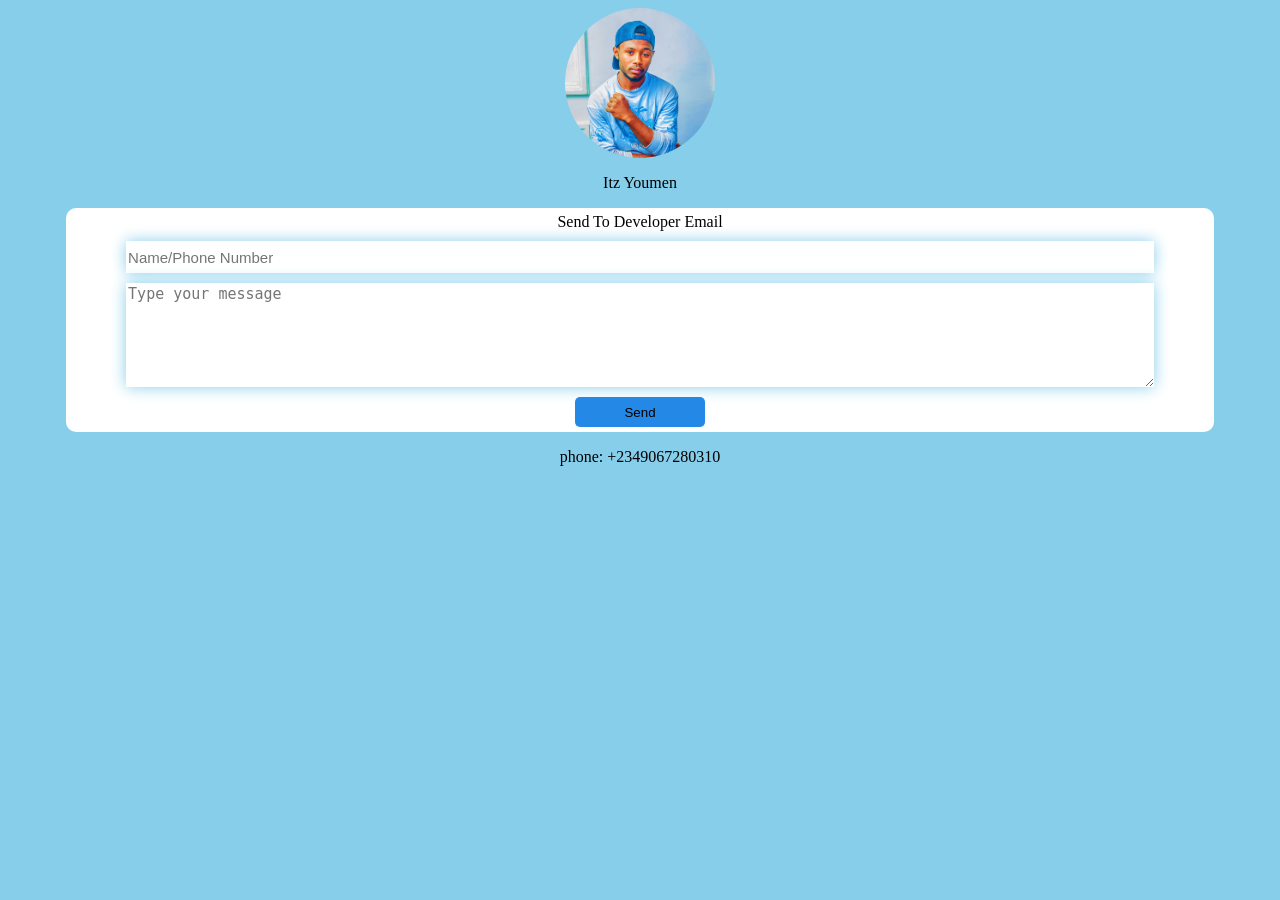
==== developer.html @ 15e001a0 "Add files via upload" ====
<!DOCTYPE html>
<html lang="en">
<head>
    <meta charset="UTF-8">
    <meta name="viewport" content="width=device-width, initial-scale=1.0">
    <title>Developer Site</title>
    <style>
        body{
            display: flex;
            flex-direction: column;
            align-items: center;
            background: skyblue;
        }
        img{
            border-radius: 50%;
        }
        form{
            background: white;
            padding: 5px;
            display: flex;
            flex-direction: column;
            justify-content: center;
            align-items: center;
            gap: 10px;
            border-radius: 10px;
            width: 90%;
        }
        form input{
            width: 90%;
            height: 30px;
            font-size: 15px;
        }
        form textarea{
            width: 90%;
            height: 100px;
            max-width: 90%; max-height: 100px;
            min-width: 90%; min-height: 100px;
            font-size: 15px;
        }
        form button{
            width: 130px;
            height: 30px;
            border: none;
            background: rgb(36, 136, 230);
            border-radius: 5px;
        }
        form input, textarea{
            border: none;
            outline: none;
            box-shadow: 0 0 15px skyblue;
        }
    </style>
    <link rel="icon" href="./developer.jpg">
</head>
<body>
    <img src="developer.jpg" width="150" height="150" alt="">
        <p>Itz Youmen</p>
    <form id="form" action="mailto:jamilyusufktn.com" method="post" enctype="text/plain">
        Send To Developer Email
        <input type="text" placeholder="Name/Phone Number" required>
        <textarea placeholder="Type your message" required></textarea>
        <button>Send</button>
    </form>
    <p>phone: +2349067280310</p>
</body>
</html>
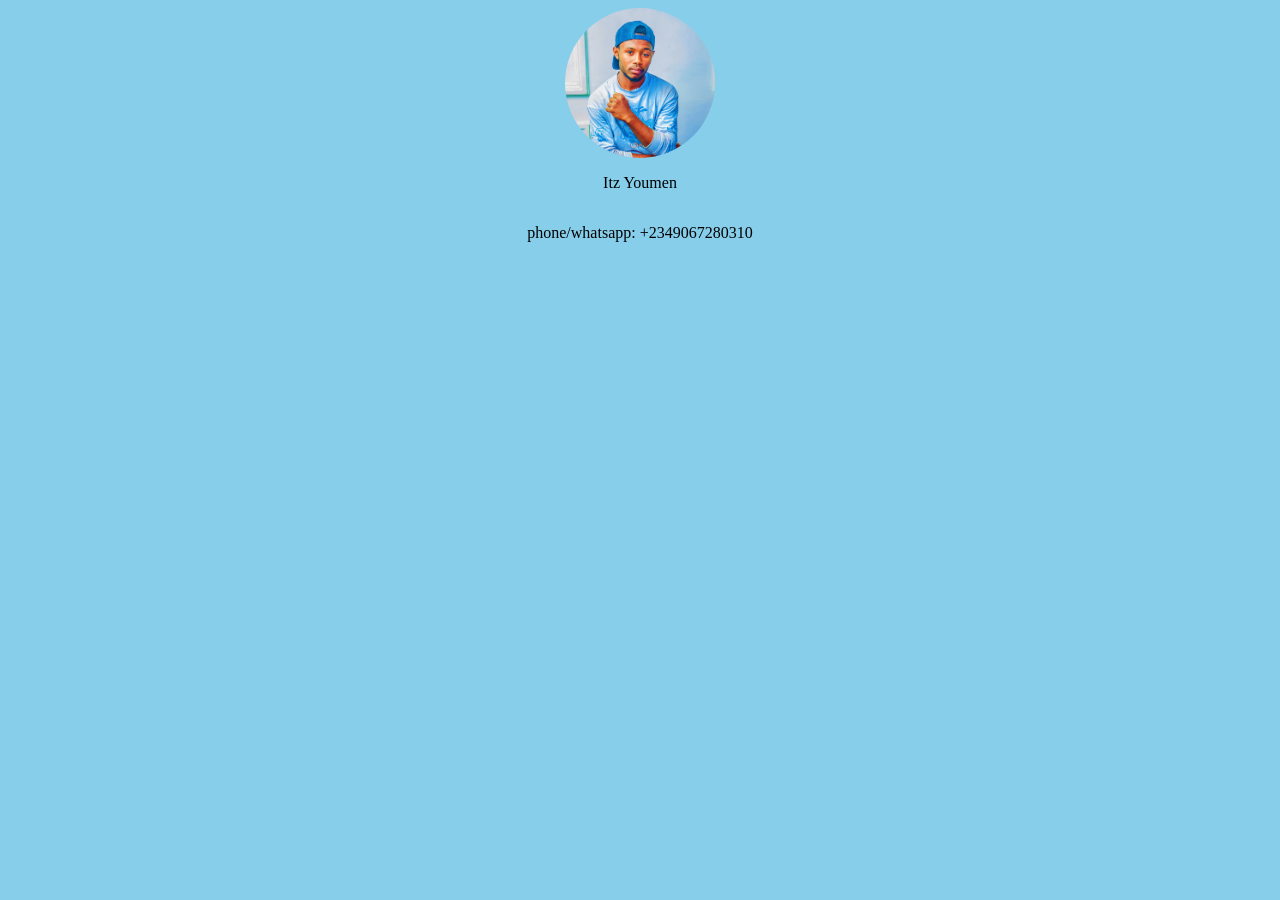
==== commit 093148d6: "Revise developer contact details and HTML structure Updated the developer contact information and fi" ====
--- a/developer.html
+++ b/developer.html
@@ -55,12 +55,6 @@
 <body>
     <img src="developer.jpg" width="150" height="150" alt="">
         <p>Itz Youmen</p>
-    <form id="form" action="mailto:jamilyusufktn.com" method="post" enctype="text/plain">
-        Send To Developer Email
-        <input type="text" placeholder="Name/Phone Number" required>
-        <textarea placeholder="Type your message" required></textarea>
-        <button>Send</button>
-    </form>
-    <p>phone: +2349067280310</p>
+    <p>phone/whatsapp: +2349067280310</p>
 </body>
-</html>+</html>
